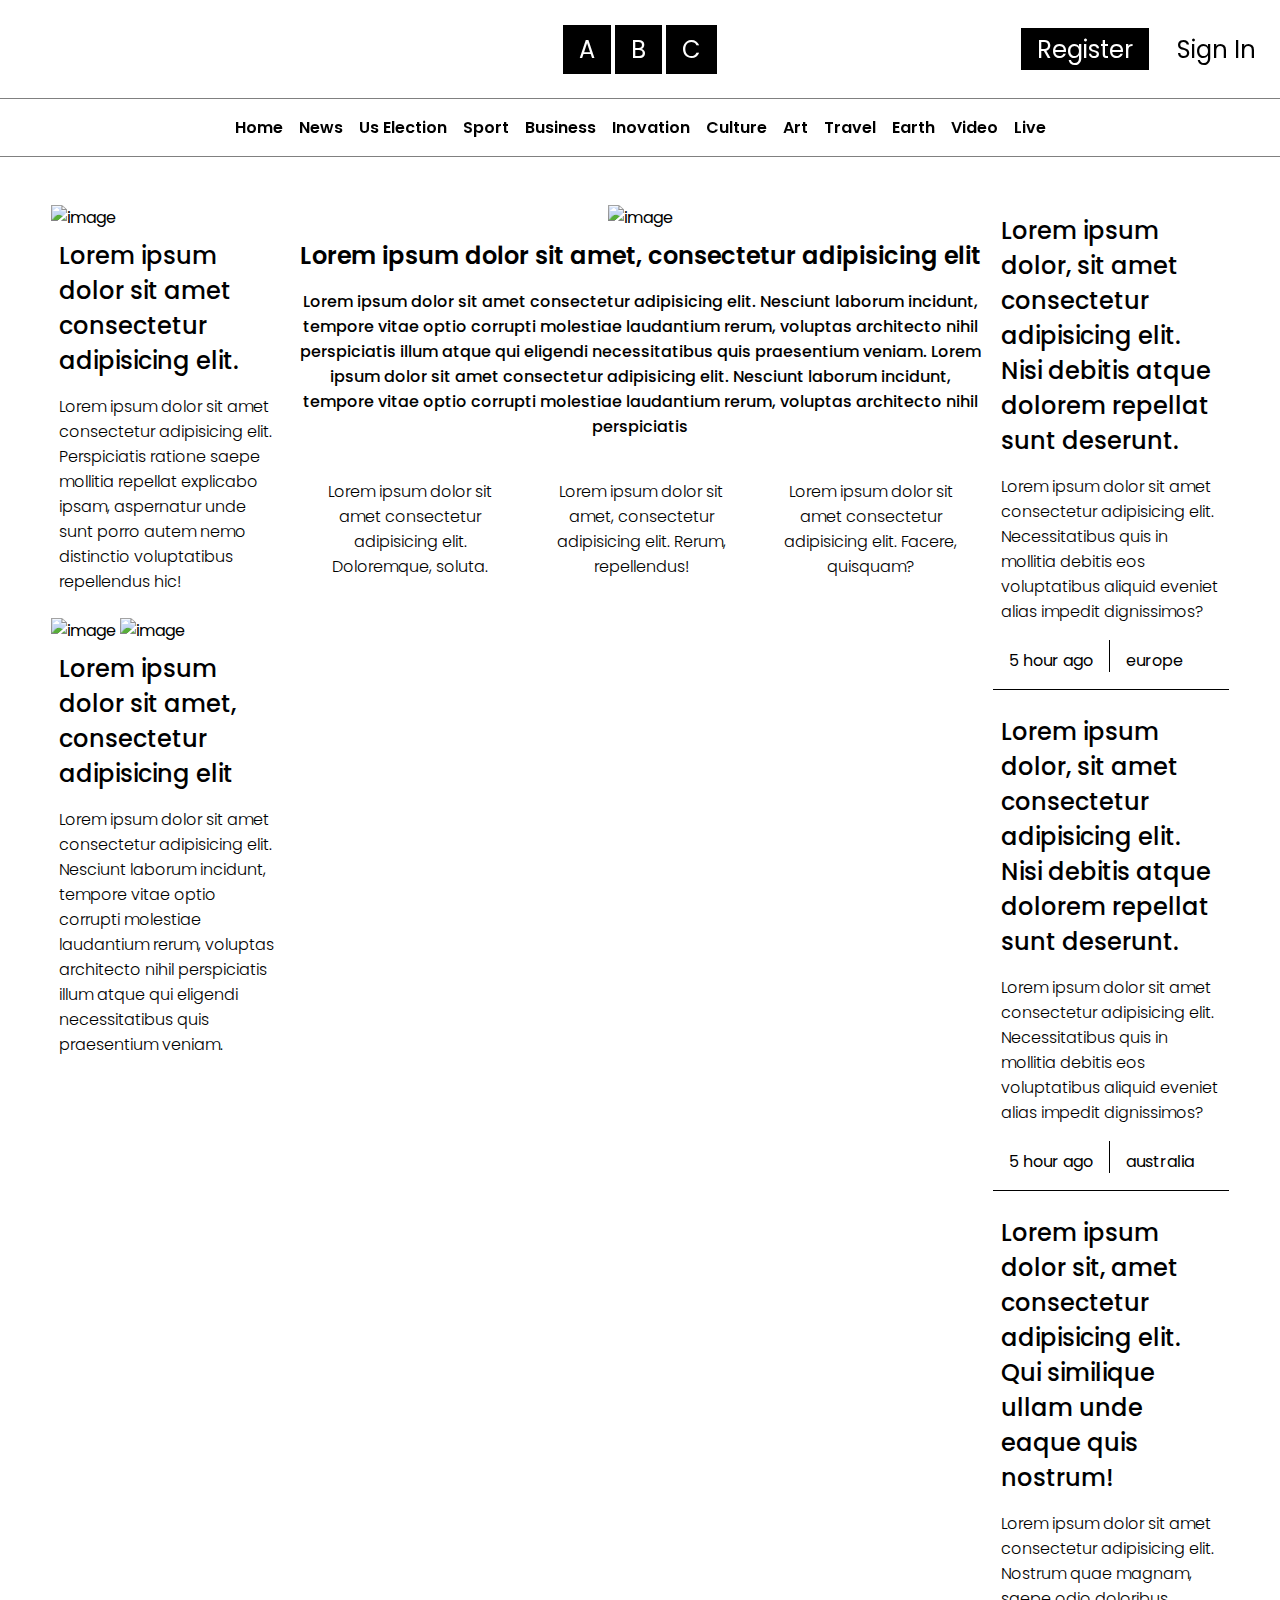
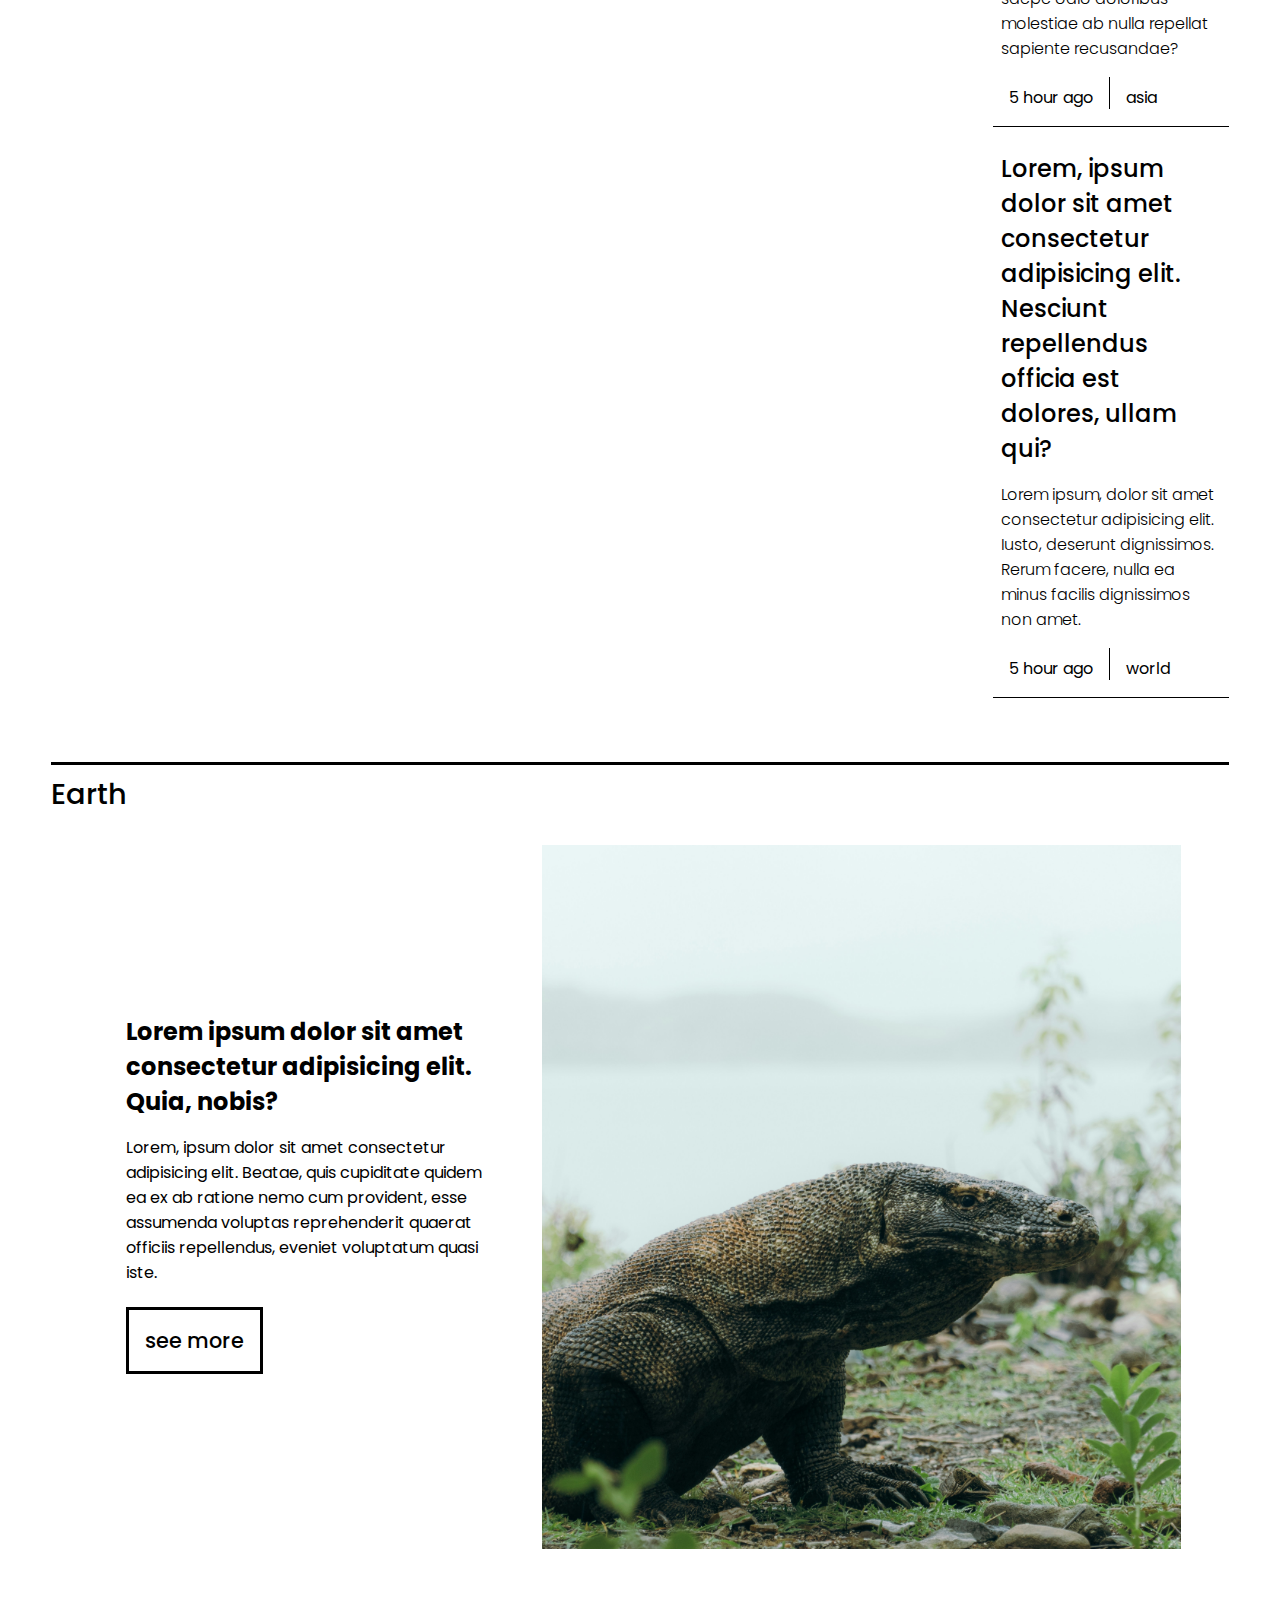
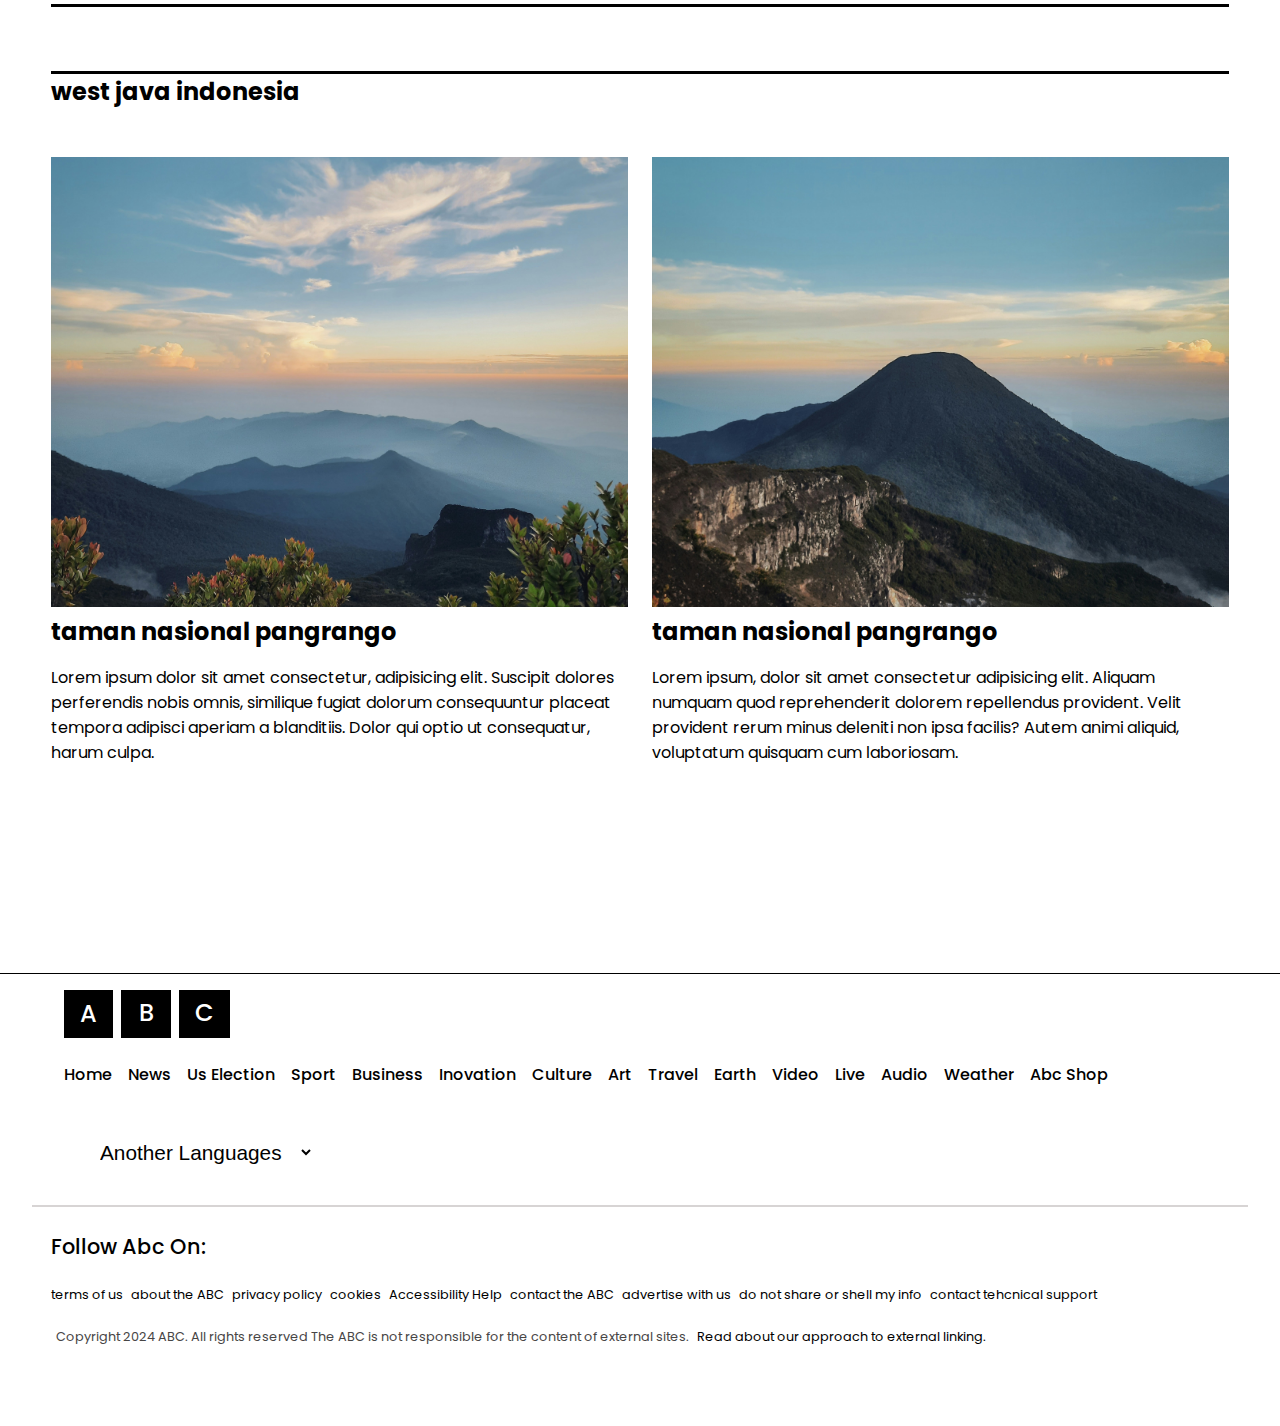
==== index.html @ f8a594ec "html css" ====
<!DOCTYPE html>
<html lang="en">
  <head>
    <meta charset="UTF-8" />
    <meta name="viewport" content="width=device-width, initial-scale=1.0" />
    <link rel="stylesheet" href="./css/app.css" />
    <link rel="preconnect" href="https://fonts.googleapis.com" />
    <link rel="preconnect" href="https://fonts.gstatic.com" crossorigin />
    <link
      href="https://fonts.googleapis.com/css2?family=Montserrat:ital,wght@0,100..900;1,100..900&family=Poppins:ital,wght@0,100;0,200;0,300;0,400;0,500;0,600;0,700;0,800;0,900;1,100;1,200;1,300;1,400;1,500;1,600;1,700;1,800;1,900&display=swap"
      rel="stylesheet"
    />
    <link
      href="https://cdn.jsdelivr.net/npm/remixicon@4.5.0/fonts/remixicon.css"
      rel="stylesheet"
    />
    <title>abc website</title>
  </head>
  <body>
    <header class="header">
      <div class="nav">
        <div class="nav-left">
          <i class="ri-menu-line"></i>
          <i class="ri-search-line"></i>
        </div>

        <div class="nav-middle">
          <a class="middle-a" href="#">A</a>
          <a class="middle-b" href="#">B</a>
          <a class="middle-c" href="#">C</a>
        </div>

        <div class="nav-right">
          <a class="right-a" href="#">register</a>
          <a class="right-b" href="#">sign in </a>
        </div>
      </div>
    </header>

    <div class="second-nav">
      <ul>
        <li><a class="second-nav-a" href="">home</a></li>
        <li><a class="second-nav-a" href="">news</a></li>
        <li><a class="second-nav-a" href="">us election</a></li>
        <li><a class="second-nav-a" href="">sport</a></li>
        <li><a class="second-nav-a" href="">business</a></li>
        <li><a class="second-nav-a" href="">inovation</a></li>
        <li><a class="second-nav-a" href="">culture</a></li>
        <li><a class="second-nav-a" href="">art</a></li>
        <li><a class="second-nav-a" href="">travel</a></li>
        <li><a class="second-nav-a" href="">earth</a></li>
        <li><a class="second-nav-a" href="">video</a></li>
        <li><a class="second-nav-a" href="">live</a></li>
      </ul>
    </div>

    <div class="hero-section">
      <div class="card-left">
        <div class="card">
          <img class="img-card" src="/image/card-img.jpg" alt="image" />
          <h2 class="title-card-left">
            Lorem ipsum dolor sit amet consectetur adipisicing elit.
          </h2>
          <p class="subtitle-card-left">
            Lorem ipsum dolor sit amet consectetur adipisicing elit.
            Perspiciatis ratione saepe mollitia repellat explicabo ipsam,
            aspernatur unde sunt porro autem nemo distinctio voluptatibus
            repellendus hic!
          </p>
        </div>

        <div class="card">
          <img class="img-card-2" src="image/card-img.jpg" alt="image" />
          <img class="img-card-2" src="image/card-img.jpg" alt="image" />
          <h2 class="h2-card-2">
            Lorem ipsum dolor sit amet, consectetur adipisicing elit
          </h2>
          <p class="p-card-2">
            Lorem ipsum dolor sit amet consectetur adipisicing elit. Nesciunt
            laborum incidunt, tempore vitae optio corrupti molestiae laudantium
            rerum, voluptas architecto nihil perspiciatis illum atque qui
            eligendi necessitatibus quis praesentium veniam.
          </p>
        </div>
      </div>
      <div class="card-container-middle">
        <div class="card-2-middle">
          <img class="img-middle-card" src="/image/card-img.jpg" alt="image" />
          <h2 class="h2-middle-card">
            Lorem ipsum dolor sit amet, consectetur adipisicing elit
          </h2>
          <p class="p-middle-card">
            Lorem ipsum dolor sit amet consectetur adipisicing elit. Nesciunt
            laborum incidunt, tempore vitae optio corrupti molestiae laudantium
            rerum, voluptas architecto nihil perspiciatis illum atque qui
            eligendi necessitatibus quis praesentium veniam. Lorem ipsum dolor
            sit amet consectetur adipisicing elit. Nesciunt laborum incidunt,
            tempore vitae optio corrupti molestiae laudantium rerum, voluptas
            architecto nihil perspiciatis
          </p>
        </div>
        <ul class="ul-card">
          <li class="li-card">
            Lorem ipsum dolor sit amet consectetur adipisicing elit. Doloremque,
            soluta.
          </li>
          <li class="li-card">
            Lorem ipsum dolor sit amet, consectetur adipisicing elit. Rerum,
            repellendus!
          </li>
          <li class="li-card">
            Lorem ipsum dolor sit amet consectetur adipisicing elit. Facere,
            quisquam?
          </li>
        </ul>
      </div>
      <div class="card-container-right">
        <div class="card-right">
          <h2 class="h2-card-right">
            Lorem ipsum dolor, sit amet consectetur adipisicing elit. Nisi
            debitis atque dolorem repellat sunt deserunt.
          </h2>
          <p class="p-card-right">
            Lorem ipsum dolor sit amet consectetur adipisicing elit.
            Necessitatibus quis in mollitia debitis eos voluptatibus aliquid
            eveniet alias impedit dignissimos?
          </p>
          <span>5 hour ago </span>
          <div class="border-span"></div>
          <span>europe</span>
        </div>
        <div class="card-right">
          <h2 class="h2-card-right">
            Lorem ipsum dolor, sit amet consectetur adipisicing elit. Nisi
            debitis atque dolorem repellat sunt deserunt.
          </h2>
          <p class="p-card-right">
            Lorem ipsum dolor sit amet consectetur adipisicing elit.
            Necessitatibus quis in mollitia debitis eos voluptatibus aliquid
            eveniet alias impedit dignissimos?
          </p>
          <span>5 hour ago</span>
          <div class="border-span"></div>
          <span>australia</span>
        </div>
        <div class="card-right">
          <h2 class="h2-card-right">
            Lorem ipsum dolor sit, amet consectetur adipisicing elit. Qui
            similique ullam unde eaque quis nostrum!
          </h2>
          <p class="p-card-right">
            Lorem ipsum dolor sit amet consectetur adipisicing elit. Nostrum
            quae magnam, saepe odio doloribus molestiae ab nulla repellat
            sapiente recusandae?
          </p>
          <span>5 hour ago</span>
          <div class="border-span"></div>
          <span>asia</span>
        </div>
        <div class="card-right">
          <h2 class="h2-card-right">
            Lorem, ipsum dolor sit amet consectetur adipisicing elit. Nesciunt
            repellendus officia est dolores, ullam qui?
          </h2>
          <p class="p-card-right">
            Lorem ipsum, dolor sit amet consectetur adipisicing elit. Iusto,
            deserunt dignissimos. Rerum facere, nulla ea minus facilis
            dignissimos non amet.
          </p>
          <span>5 hour ago</span>
          <div class="border-span"></div>
          <span>world</span>
        </div>
      </div>
    </div>
    <!-- end -->

    <div class="section-2">
      <div class="section-2-title">
        <h2 class="h2-section-2">earth</h2>
      </div>
      <div class="section-2-left">
        <h2 class="h2-section-2-left">
          Lorem ipsum dolor sit amet consectetur adipisicing elit. Quia, nobis?
        </h2>
        <p class="p-section-2-left">
          Lorem, ipsum dolor sit amet consectetur adipisicing elit. Beatae, quis
          cupiditate quidem ea ex ab ratione nemo cum provident, esse assumenda
          voluptas reprehenderit quaerat officiis repellendus, eveniet
          voluptatum quasi iste.
        </p>
        <a class="link-section-2" href="#">see more</a>
      </div>
      <div class="section-2-right">
        <img class="img-section-2-right" src="/image/heroimg.jpg" alt="image" />
      </div>
    </div>
    <!-- end -->
    <section class="section-3">
      <h2 class="section-title">west java indonesia</h2>
      <div class="card-container">
        <div class="card card1">
          <img
            src="/image/west java img.jpg"
            alt="img Card 1"
            class="card-image"
          />
          <h2 class="h2-section-3">taman nasional pangrango</h2>
          <p class="p-section-3">
            Lorem ipsum dolor sit amet consectetur, adipisicing elit. Suscipit
            dolores perferendis nobis omnis, similique fugiat dolorum
            consequuntur placeat tempora adipisci aperiam a blanditiis. Dolor
            qui optio ut consequatur, harum culpa.
          </p>
        </div>
        <div class="card card2">
          <img
            src="/image/west java img1.jpg"
            alt="img Card 2"
            class="card-image"
          />
          <h2 class="h2-section-3">taman nasional pangrango</h2>
          <p class="p-section-3">
            Lorem ipsum, dolor sit amet consectetur adipisicing elit. Aliquam
            numquam quod reprehenderit dolorem repellendus provident. Velit
            provident rerum minus deleniti non ipsa facilis? Autem animi
            aliquid, voluptatum quisquam cum laboriosam.
          </p>
        </div>
      </div>
    </section>
    <!-- end -->

    <footer>
      <div class="title-footer-container">
        <h2 class="title-footer-a">A</h2>
        <h2 class="title-footer-b">B</h2>
        <h2 class="title-footer-c">C</h2>
      </div>
      <div class="footer-nav-list-container">
        <ul class="ul-footer-list">
          <li class="li-footer-list">
            <a class="a-footer-list" href="#">home</a>
          </li>
          <li class="li-footer-list">
            <a class="a-footer-list" href="#">news</a>
          </li>
          <li class="li-footer-list">
            <a class="a-footer-list" href="#">us election</a>
          </li>
          <li class="li-footer-list">
            <a class="a-footer-list" href="#">sport</a>
          </li>
          <li class="li-footer-list">
            <a class="a-footer-list" href="#">business</a>
          </li>
          <li class="li-footer-list">
            <a class="a-footer-list" href="#">inovation</a>
          </li>
          <li class="li-footer-list">
            <a class="a-footer-list" href="#">culture</a>
          </li>
          <li class="li-footer-list">
            <a class="a-footer-list" href="#">art</a>
          </li>
          <li class="li-footer-list">
            <a class="a-footer-list" href="#">travel</a>
          </li>
          <li class="li-footer-list">
            <a class="a-footer-list" href="#">earth</a>
          </li>
          <li class="li-footer-list">
            <a class="a-footer-list" href="#">video</a>
          </li>
          <li class="li-footer-list">
            <a class="a-footer-list" href="#">live</a>
          </li>
          <li class="li-footer-list">
            <a class="a-footer-list" href="#">audio</a>
          </li>
          <li class="li-footer-list">
            <a class="a-footer-list" href="#">weather</a>
          </li>
          <li class="li-footer-list">
            <a class="a-footer-list" href="#">abc shop</a>
          </li>
        </ul>
      </div>
      <select name="another languages" id="other-lang">
        <option value="">another languages</option>
        <option value="">indonesia</option>
        <option value="">english</option>
      </select>

      <div class="line-footer"></div>

      <div class="footer-sosial-media-container">
        <h2 class="h2-sosial-media">follow abc on:</h2>
        <i class="ri-twitter-x-line"></i>
        <i class="ri-facebook-fill"></i>
        <i class="ri-instagram-fill"></i>
        <i class="ri-tiktok-fill"></i>
        <i class="ri-linkedin-fill"></i>
        <i class="ri-youtube-fill"></i>
      </div>
      <div class="section-footer-nav">
        <ul class="ul-section-footer-nav">
          <li class="li-section-footer-nav">
            <a class="a-footer-nav" href="#">terms of us</a>
          </li>
          <li class="li-section-footer-nav">
            <a class="a-footer-nav" href="#">about the ABC</a>
          </li>
          <li class="li-section-footer-nav">
            <a class="a-footer-nav" href="#">privacy policy</a>
          </li>
          <li class="li-section-footer-nav">
            <a class="a-footer-nav" href="#">cookies</a>
          </li>
          <li class="li-section-footer-nav">
            <a class="a-footer-nav" href="#">Accessibility Help</a>
          </li>
          <li class="li-section-footer-nav">
            <a class="a-footer-nav" href="#">contact the ABC</a>
          </li>
          <li class="li-section-footer-nav">
            <a class="a-footer-nav" href="#">advertise with us</a>
          </li>
          <li class="li-section-footer-nav">
            <a class="a-footer-nav" href="#">do not share or shell my info</a>
          </li>
          <li class="li-section-footer-nav">
            <a class="a-footer-nav" href="#">contact tehcnical support</a>
          </li>
        </ul>
      </div>
      <div class="last-section-footer">
        <p class="p-last-footer">
          Copyright 2024 ABC. All rights reserved The ABC is not responsible for
          the content of external sites.
        </p>
        <a class="a-last-footer" href="#">
          Read about our approach to external linking.</a
        >
      </div>
    </footer>
  </body>
</html>
---- css/app.css ----
* {
  padding: 0;
  margin: 0;
  box-sizing: border-box;
}
body {
  font-family: "poppins";
}

.header {
  /* border: 1px solid red; */
  position: sticky;
  z-index: 10;
  top: 0;
  width: 100%;
  height: 100%;
  margin: 1rem auto;
}
.nav {
  /* border: 1px solid blue; */
  width: 100%;
  height: 66px;
  display: flex;
  justify-content: space-between;
  align-items: center;
  margin: auto;
}
.nav-left {
  /* border: 1px solid red; */
  flex: 1;
}
.ri-menu-line {
  font-size: 2rem;
  padding: 1.5rem;
}
.ri-search-line {
  font-size: 2rem;
}
.nav-middle {
  /* border: 1px solid yellow; */
  flex: 1;
  text-align: center;
}
.middle-a {
  /* border: 1px solid blue; */
  font-size: 1.5rem;
  /* font-weight: 500; */
  background-color: black;
  color: white;
  padding: 0.5rem 1rem;
  font-family: "poppins";
  text-transform: capitalize;
  text-decoration: none;
}
.middle-b {
  font-size: 1.5rem;
  background-color: black;
  color: white;
  padding: 0.5rem 1rem;
  font-family: "poppins";
  text-transform: capitalize;
  text-decoration: none;
}
.middle-c {
  font-size: 1.5rem;
  background-color: black;
  color: white;
  padding: 0.5rem 1rem;
  font-family: "poppins";
  text-transform: capitalize;
  text-decoration: none;
}
.nav-right {
  /* border: 1px solid black; */
  flex: 1;
  text-align: right;
}
.right-a {
  font-size: 1.5rem;
  text-decoration: none;
  background-color: black;
  color: white;
  padding: 0.3rem 1rem;
  font-family: "poppins";
  text-transform: capitalize;
}
.right-b {
  font-size: 1.5rem;
  padding: 1.5rem;
  text-decoration: none;
  font-family: "poppins";
  text-transform: capitalize;
  color: black;
}

.second-nav {
  border-top: 1px solid gray;
  border-bottom: 1px solid gray;
  height: 100%;
  width: 100%;
  position: sticky;
  top: 60px;
  z-index: 9;
}
ul {
  /* border: 1px solid blue; */
  display: flex;
  justify-content: center;
  width: 100%;
  height: 100%;
  margin: auto;
  list-style-type: none;
  gap: 1rem;
  padding: 1rem;
}
.second-nav-a {
  text-decoration: none;
  text-transform: capitalize;
  color: black;
  font-weight: 600;
}
.hero-section {
  /* border: 1px solid red; */
  margin: 3rem auto;
  width: 92%;
  height: auto;
  display: flex;
}
.card-left {
  /* border: 1px solid black; */
  flex: 1;
  height: 100%;
}
.card {
  /* border: 1px solid blue; */
  flex: 1;
  margin-bottom: 1rem;
  height: auto;
}
.card-container-middle {
  /* border: 1px solid yellow; */
  text-align: center;
  margin: 0 auto;
  flex: 3;
  height: 100%;
}
.img-card {
  width: 100%;
  height: auto;
  object-fit: cover;
}
.img-card-2 {
  width: 100%;
  height: auto;
  object-fit: cover;
}
.img-middle-card {
  width: 80%;
  height: auto;
  object-fit: cover;
}
.title-card-left {
  font-size: 1.5rem;
  font-weight: 500;
  font-family: "poppins";
  padding: 0.5rem;
}
.subtitle-card-left {
  font-size: 1rem;
  font-weight: 300;
  font-family: "poppins";
  padding: 0.5rem;
}
.h2-card-2 {
  font-size: 1.5rem;
  font-weight: 500;
  font-family: "poppins";
  padding: 0.5rem;
}
.p-card-2 {
  font-size: 1rem;
  font-weight: 300;
  font-family: "poppins";
  padding: 0.5rem;
}

.h2-middle-card {
  font-size: 1.5rem;
  font-weight: 600;
  font-family: "poppins";
  padding: 0.5rem;
}
.p-middle-card {
  font-size: 1rem;
  font-weight: 500;
  font-family: "poppins";
  padding: 0.5rem;
}
.ul-card {
  /* border: 1px solid blue; */
  margin: 0.5rem auto;
}
.li-card {
  /* border: 1px solid red; */
  font-size: 1rem;
  font-weight: 300;
  font-family: "poppins";
  padding: 0.5rem;
}
.card-container-right {
  /* border: 1px solid blue; */
  flex: 1;
}
.card-right {
  border-bottom: 1px solid black;
  margin-bottom: 1rem;
  display: flex;
  flex-flow: row wrap;
}
.h2-card-right {
  font-size: 1.5rem;
  font-weight: 500;
  font-family: "poppins";
  padding: 0.5rem;
}
.p-card-right {
  font-size: 1rem;
  font-weight: 300;
  font-family: "poppins";
  padding: 0.5rem;
}
span {
  padding: 1rem;
}
.border-span {
  width: 1px;
  height: 3.5vh;
  margin: 0.5rem 0;
  background-color: black;
}
.section-2 {
  border-top: 3px solid black;
  border-bottom: 3px solid black;
  width: 92%;
  height: 100%;
  display: flex;
  justify-content: space-between;
  /* align-items: center; */
  margin: auto;
}

.img-section-2-right {
  width: 100%;
  height: 800px;
  object-fit: cover;
  padding: 3rem;
}
.section-2-left {
  flex: 1;
  align-self: center;
}
.section-2-right {
  flex: 2;
  margin-top: 2rem;
}
.h2-section-2 {
  text-transform: capitalize;
  padding-top: 0.5rem;
  font-weight: 500;
  font-size: 1.8rem;
}
.h2-section-2-left {
  margin-bottom: 1rem;
}
.p-section-2-left {
  margin-bottom: 2.5rem;
}
.link-section-2 {
  text-decoration: none;
  font-size: 1.3rem;
  font-weight: 500;
  padding: 1rem;
  color: black;
  border-top: 3px solid black;
  border-right: 3px solid black;
  border-bottom: 3px solid black;
  border-left: 3px solid black;
}
/* section-2-end */

/* section-3 */
.section-3 {
  /* border: 1px solid red; */
  width: 92%;
  height: 100%;
  margin: 4rem auto;
  border-top: 3px solid black;
}
.section-title {
  text-align: left;
  /* border: 1px solid blue; */
  /* margin-bottom: 3rem; */
}
.card-container {
  /* border: 1px solid yellow; */
  display: flex;
  justify-content: space-between;
  gap: 1.5rem;
  margin-top: 3rem;
}
.card {
  flex: 1;
}
.card-image {
  width: 100%;
  height: 50vh;
  object-fit: cover;
}
.p-section-3 {
  margin-top: 1rem;
}
footer {
  border-top: 1px solid black;
  width: 100%;
  height: 100%;
  margin-top: 12rem;
  /* display: flex; */
}
.ul-footer-list,
.li-footer-list,
.a-footer-list {
  display: block;
  padding: 0;
  margin: 0;
}
.ul-section-footer-nav,
.li-section-footer-nav,
.a-footer-nav {
  display: block;
  padding: 0;
  margin: 0;
}
.title-footer-container {
  /* border: 1px solid blue; */
  width: 100%;
  height: 100%;
  display: flex;
  gap: 0.5rem;
  /* padding: 1rem 4rem; */
  margin: 1rem auto;
  margin-bottom: 1.5rem;
}
.title-footer-a {
  margin-left: 4rem;
  font-size: 1.5rem;
  font-weight: 500;
  background-color: black;
  color: white;
  padding: 0.4rem 1rem;
}
.title-footer-b {
  font-size: 1.5rem;
  background-color: black;
  color: white;
  padding: 0.3rem 1.1rem;
  /* width: 3vw; */
  /* height: 6vh; */
  font-weight: 500;
}
.title-footer-c {
  font-size: 1.5rem;
  background-color: black;
  color: white;
  /* width: 3vw; */
  /* height: 6vh; */
  font-weight: 500;
  padding: 0.3rem 1rem;
}
.footer-nav-list-container {
  /* border: 1px solid red; */
  width: 100%;
  height: 100%;
  margin: auto;
  display: flex;
  align-items: center;
  gap: 0.5rem;
  /* justify-content: ; */
  margin-bottom: 2.3rem;
  /* margin-left: 4rem; */
  /* margin-left: 4rem; */
}
.ul-footer-list {
  display: flex;
  width: 100%;
  height: 100%;
  padding-left: 4rem;
  /* margin: 2rem auto; */
  /* border: 1px solid blue; */
  justify-content: left;
}
.li-footer-list {
  /* border: 1px solid blue; */
  /* margin-left: 3rem; */
}
.a-footer-list {
  /* border: 1px solid brown; */
  /* padding: 0.3rem 1rem; */
  text-decoration: none;
  color: black;
  font-size: 1rem;
  font-weight: 500;
  text-transform: capitalize;
}
select {
  /* border-top: 1px solid black ; */
  /* width: 50%; */
  height: 100%;
  /* margin: auto; */
  font-size: 1.3rem;
  font-weight: 500;
  text-transform: capitalize;
  padding: 1rem;
  margin-bottom: 1.5rem;
  background-color: rgba(255, 255, 255, 1);
  margin-left: 5rem;
  border: none;
}
select:hover {
  cursor: pointer;
  background-color: rgba(223, 216, 216, 0.963);
}
.line-footer {
  width: 95%;
  border: 1px solid rgb(215, 212, 212);
  margin: auto;
  margin-bottom: 1.5rem;
}
.footer-sosial-media-container {
  /* border: 1px solid blue; */
  width: 92%;
  height: 100%;
  display: flex;
  align-items: center;
  margin: auto;
  margin-bottom: 1.5rem;
  gap: 2rem;
}
.h2-sosial-media {
  text-transform: capitalize;
  font-size: 1.3rem;
  font-weight: 500;
}
.ri-twitter-x-line {
  font-size: 1.5em;
}
.ri-facebook-fill {
  font-size: 1.5em;
}
.ri-instagram-fill {
  font-size: 1.5em;
}

.ri-tiktok-fill {
  font-size: 1.5em;
}
.ri-linkedin-fill {
  font-size: 1.5em;
}
.ri-youtube-fill {
  font-size: 1.5em;
}
.section-footer-nav {
  /* border: 1px solid red; */
  width: 92%;
  height: 100%;
  margin: auto;
  margin-bottom: 1.5rem;
}
.ul-section-footer-nav {
  /* border: 1px solid yellow; */
  width: 100%;
  height: 100%;
  display: flex;
  justify-content: left;
  /* flex-flow: row wrap; */
  gap: 0.5rem;
}
.li-section-footer-nav {
  /* border: 1px solid blue; */
  flex-flow: row;
}

.a-footer-nav {
  font-size: 0.8rem;
  font-weight: 400;
  text-decoration: none;
  color: black;
}
.last-section-footer {
  /* border: 1px solid blue; */
  width: 100%;
  height: 100%;
  display: flex;
  align-items: center;
  margin: auto;
  margin-bottom: 5rem;
  gap: 0.5rem;
  /* flex-wrap: nowrap; */
}
.p-last-footer {
  color: rgb(71, 69, 69);
  padding: 0 0 0 3.5rem;
  font-size: 0.8rem;
}
.a-last-footer {
  text-decoration: none;
  color: black;
  font-size: 0.8rem;
}

@media screen and (max-width: 1124px) {
  footer {
    /* border: 1px solid red; */
  }

  .section-footer-nav {
    /* border: 1px solid blue; */
    width: 100%;
  }
  .ul-section-footer-nav {
    /* border: 1px solid red; */
    /* gap: 0.5rem; */
    display: flex;
    justify-content: left;
    align-items: center;
    flex-flow: wrap;
    gap: 0.3rem;
    /* padding: 1rem; */
  }
  .li-section-footer-nav {
    padding-left: 2.5rem;
    /* padding-top: 1rem; */
  }
  .last-section-footer {
    /* border: 1px solid blue; */
    display: flex;
    margin: 2rem auto;
    justify-content: left;
    flex-flow: wrap;
    gap: 0.3rem;
    /* padding: 1; */
  }
  .a-last-footer {
    margin-left: 2.5rem;
  }

  .footer-nav-list-container {
    /* border: 1px solid red; */
    width: 100%;
    text-align: left;
    height: 100%;
  }
  .ul-footer-list {
    /* border: 1px solid green; */
    display: flex;
    justify-content: left;
    align-items: center;
    flex-flow: wrap;
    gap: 1rem;
  }
  .li-footer-list {
    /* border: 1px solid blue; */
    /* width: 50%; */
    /* margin-left: -1rem; */
  }
  .a-footer-list {
    font-weight: 500;
    font-size: 0.8rem;
  }
}

@media screen and (max-width: 835px) {
  .second-nav {
    display: none;
  }
  .header {
    border-bottom: 1px solid rgb(187, 181, 181);
  }
  .hero-section {
    /* border: 1px solid black; */
  }
  .card-left {
    /* border: 1px solid blue; */
    flex: 1 0 0;
    /* display: flex; */
  }
  .card-container-middle {
    /* border: 1px solid red; */
    flex: 1 0 0;
  }
  .card-container-right {
    /* border: 1px solid purple; */
    flex: 1 0 0;
  }
  .title-card-left {
    font-size: 1rem;
  }
  .subtitle-card-left {
    font-size: 0.8rem;
  }
  .h2-card-2 {
    font-size: 1rem;
  }
  .p-card-2 {
    font-size: 0.8rem;
  }
  .h2-middle-card {
    font-size: 1rem;
  }
  .p-middle-card {
    font-size: 0.8rem;
  }
  .li-card {
    font-size: 0.8rem;
  }
  .h2-card-right {
    font-size: 1rem;
  }
  .p-card-right {
    font-size: 0.8rem;
  }
  span {
    font-size: 0.8rem;
  }
  .border-span {
    width: 1px;
    height: 5vh;
  }
  .section-2 {
    border-top: 1px solid rgb(134, 129, 129);
    border-bottom: 1px solid rgb(134, 129, 129);
  }
  .link-section-2 {
    font-size: 1rem;
    border: 2px solid black;
  }
}
@media screen and (max-width: 780px) {
  .ri-menu-line {
    font-size: 1.5em;
  }
  .ri-search-line {
    font-size: 1.5em;
  }
  .nav-middle {
    /* border: 1px solid red; */
    /* width: 20vw; */
    margin: 0 -5rem;
    text-align: left;
  }
  .middle-a {
    font-size: 1.3rem;
  }

  .middle-b {
    font-size: 1.3rem;
  }

  .middle-c {
    font-size: 1.3rem;
  }
  .nav-right {
    /* border: 1px solid red; */
    text-align: left;
  }
  .right-a {
    font-size: 1.3rem;
  }
  .right-b {
    font-size: 1.3rem;
  }
  .section-2 {
    /* border: 1px solid red; */
    border-bottom: none;
    height: 100%;
    justify-content: space-between;
  }
  .h2-section-2 {
    font-size: 1.3rem;
  }
  .h2-section-2-left {
    font-size: 1.3rem;
  }
  .section-2-left {
    /* border: 1px solid blue; */
    margin-top: 1.8rem;
    flex: 1 0 0;
    height: 100%;
  }
  .p-section-2-left {
    font-size: 0.8rem;
  }
  .section-2-right {
    /* border: 1px solid black; */
    flex: 1 0 0;
  }
  .section-2-title {
    flex: 0 1 0;
    margin-right: 1rem;
  }
  .img-section-2-right {
    width: 100%;
    height: auto;
    object-fit: cover;
  }
  .section-3 {
    border-top: 2px solid rgb(181, 175, 175);
  }
  .section-title {
    font-size: 1.3rem;
  }
  .h2-section-3 {
    font-size: 1.3rem;
  }
  .p-section-3 {
    font-size: 0.8rem;
  }
  .title-footer-a {
    font-size: 1.3rem;
  }
  .title-footer-b {
    font-size: 1.3rem;
  }
  .title-footer-c {
    font-size: 1.3rem;
  }
}

@media screen and (max-width:550px) {
 .nav-middle{
  /* border: 1px solid red; */
  /* margin-right: -1rem; */
 }
 .nav-right{
  border: 1px solid blue;
  display: none;
 }
.card-left{
  /* border: 1px solid red; */
  display: none;
}
.card-container-middle{
  /* border: 1px solid red; */
}
.card-container-right{
  /* border: 1px solid black; */
  display: none;
}
.section-2{
  /* border: 1px solid red; */
  flex-flow: column wrap;
}
.section-2-left{
  /* border: 1px solid blue; */
  text-align: center;
 order: 2;
}
.section-2-right{
 order: 1;
}
.h2-section-2-left{
  font-size: 1rem;
}
.section-3{
  /* border: 1px solid red; */
  flex-flow: column wrap;
}
.footer-sosial-media-container{
  /* border: 1px solid red; */
  flex-flow: row wrap;
  gap: 0.5rem;
  padding-left: 2rem;
  height: 100%;
}
.h2-sosial-media{
  font-size: 1rem;
}
.ri-twitter-x-line{
  font-size: 1em;
}
.ri-instagram-fill{
  font-size: 1em;
}
.ri-linkedin-fill{
  font-size: 1em;
}
.ri-facebook-fill{
  font-size: 1em;
}
.ri-youtube-fill{
  font-size: 1em;
}
.ri-tiktok-fill{
  font-size: 1em;
}
.section-footer-nav{
  /* border: 1px solid red; */
  justify-content: space-between;
  flex-flow: column wrap;
}
.a-last-footer{
  padding-left: 1rem;
}

}
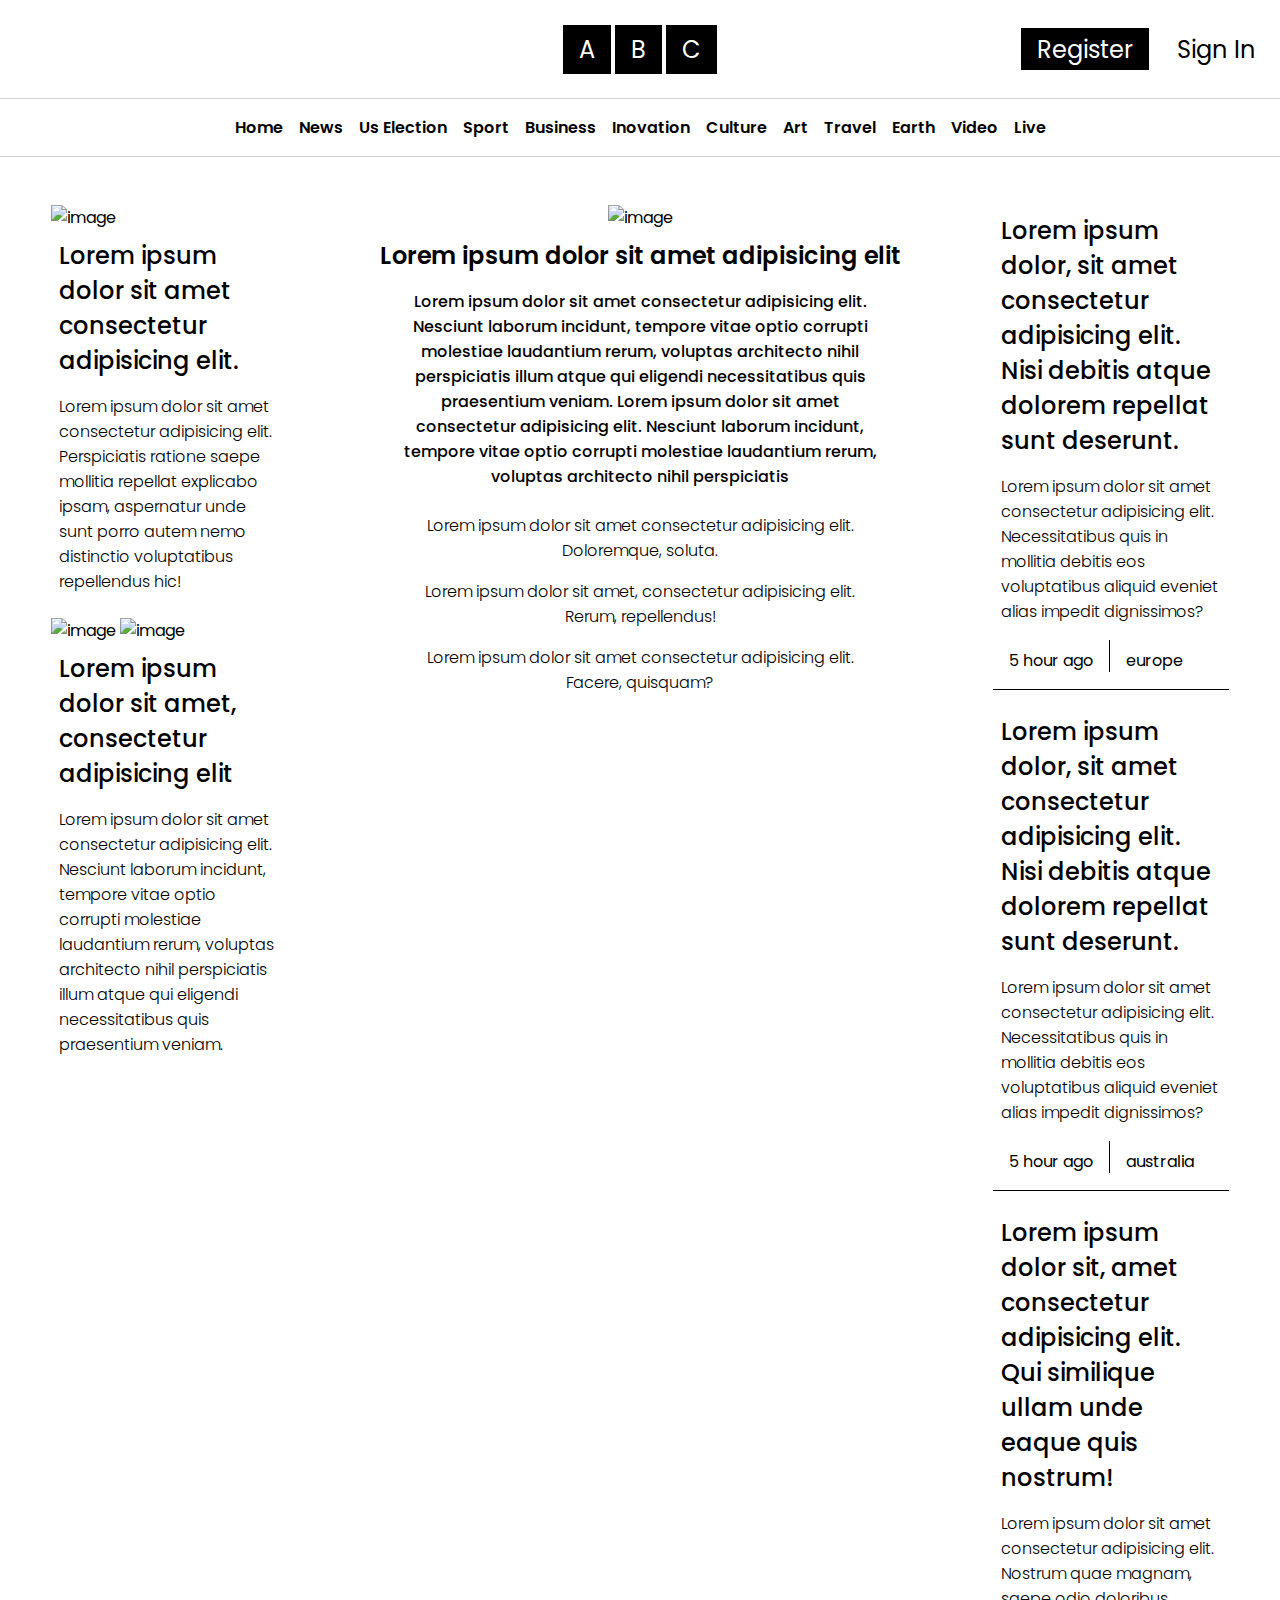
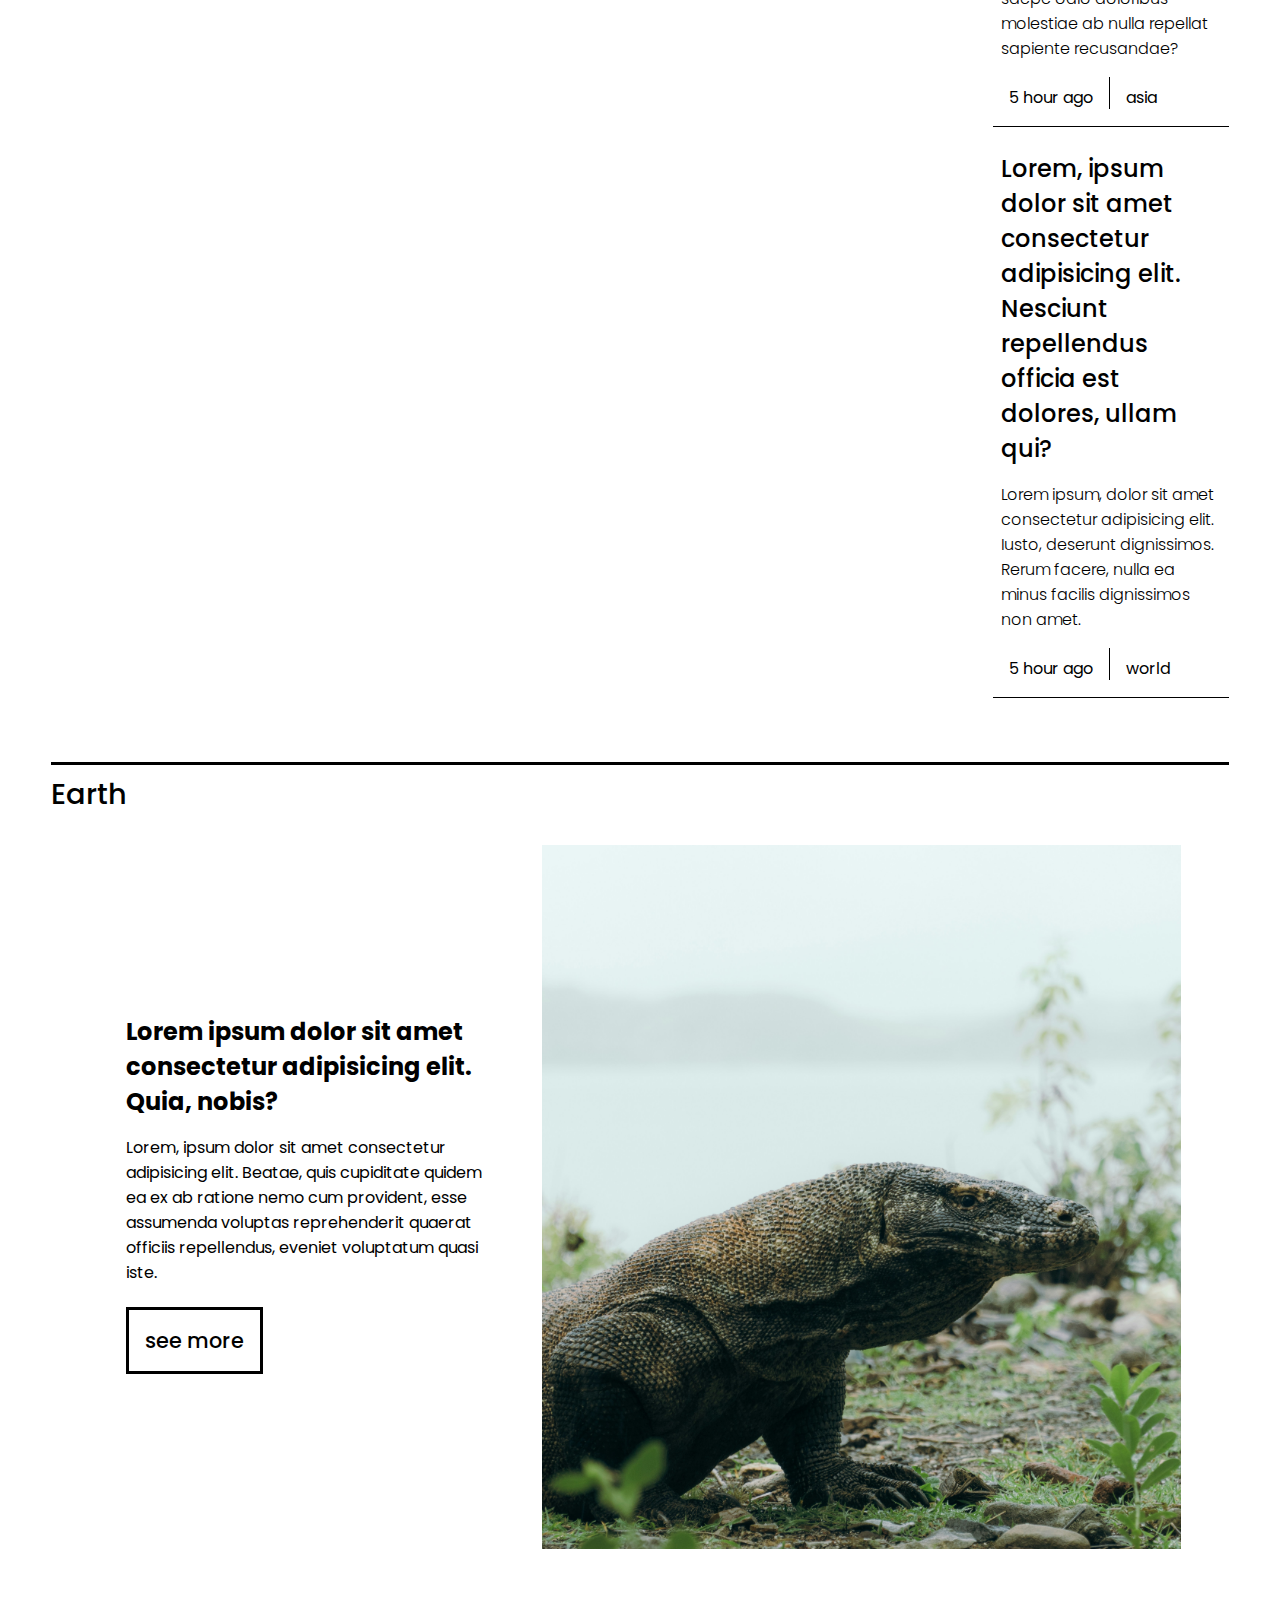
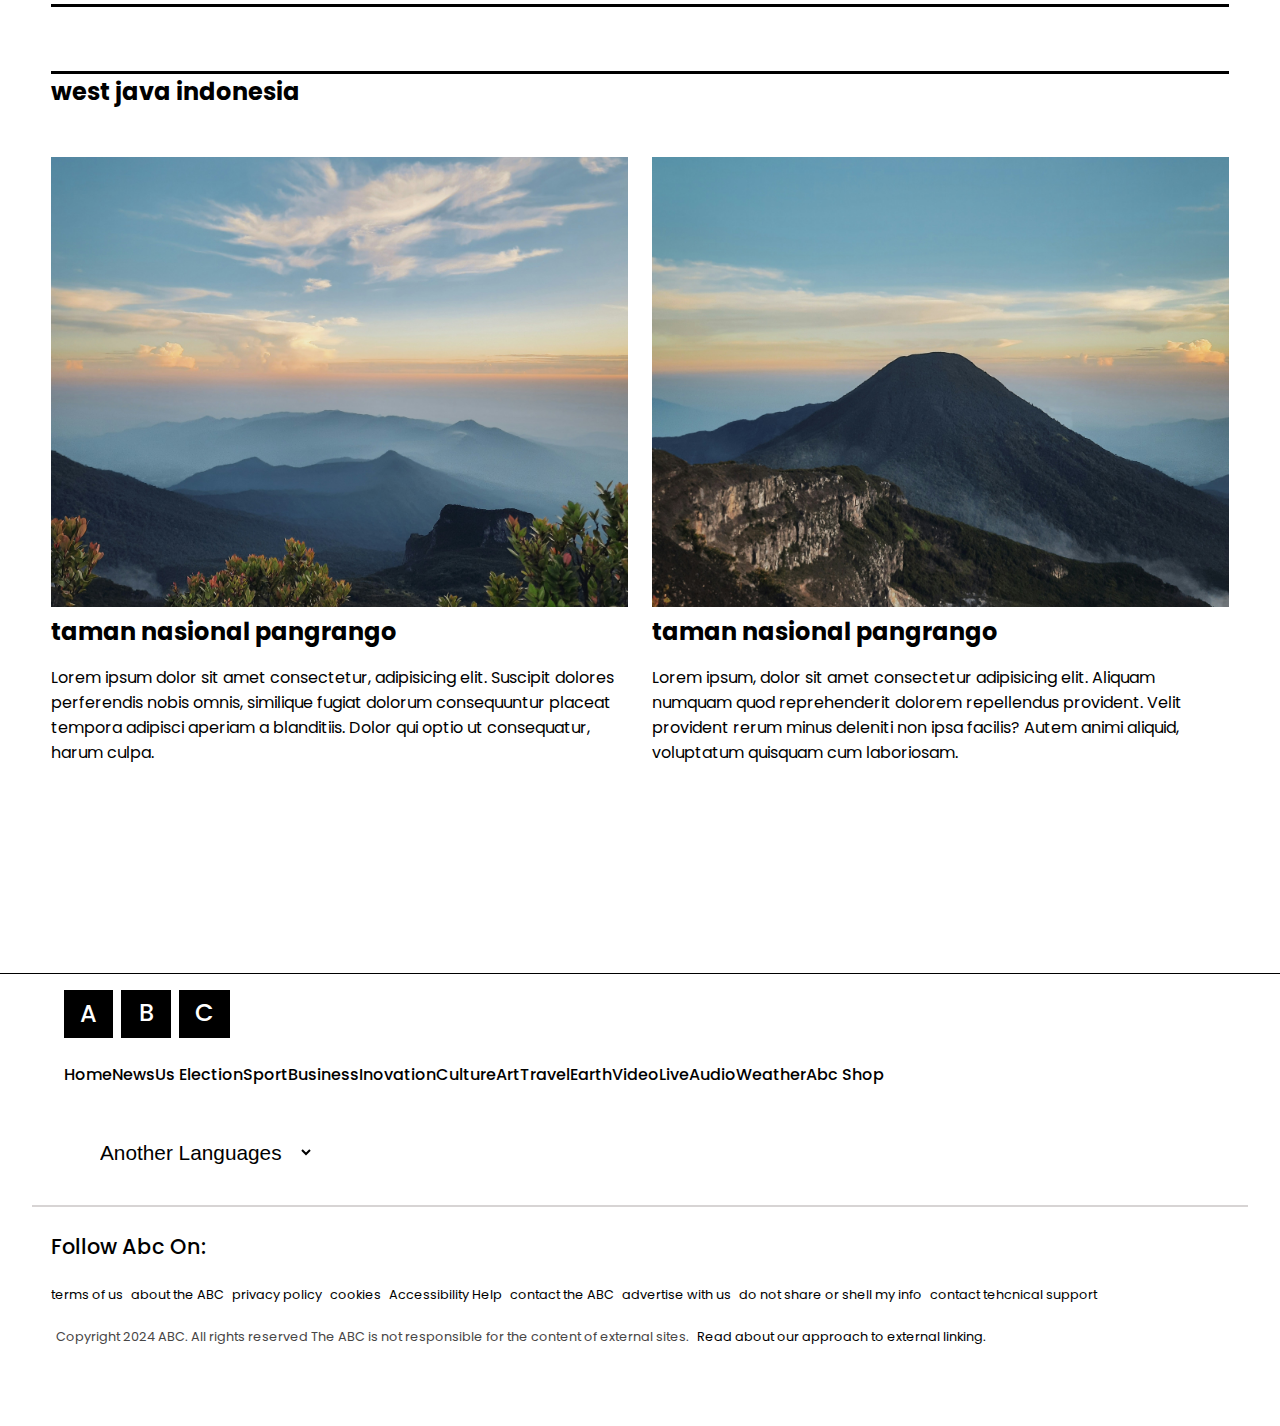
==== commit 74f47bcf: "menu icon search icon javascript" ====
--- a/index.html
+++ b/index.html
@@ -20,8 +20,8 @@
     <header class="header">
       <div class="nav">
         <div class="nav-left">
-          <i class="ri-menu-line"></i>
-          <i class="ri-search-line"></i>
+          <i class="ri-menu-line" id="menu-icon"></i>
+          <i class="ri-search-line" id="search-icon"></i>
         </div>
 
         <div class="nav-middle">
@@ -37,8 +37,8 @@
       </div>
     </header>
 
-    <div class="second-nav">
-      <ul>
+    <div id="second-nav" class="second-nav">
+      <ul class="second-nav-ul">
         <li><a class="second-nav-a" href="">home</a></li>
         <li><a class="second-nav-a" href="">news</a></li>
         <li><a class="second-nav-a" href="">us election</a></li>
@@ -53,6 +53,32 @@
         <li><a class="second-nav-a" href="">live</a></li>
       </ul>
     </div>
+    <!-- secon-nav tambahan jika diklik -->
+    <div id="second-nav-toggle" class="second-nav-toggle">
+      <div id="search-bar" class="search-bar">
+        <input type="text" id="search-input" name="search" placeholder="Search">
+
+      </div>
+      <ul class="ul-toogle-nav">
+        <li class="li-toggle-nav"><a class="second-nav-toggle-a" href="">home</a></li>
+        <li class="li-toggle-nav"><a class="second-nav-toggle-a" href="">news</a></li>
+        <li class="li-toggle-nav"><a class="second-nav-toggle-a" href="">us election</a></li>
+        <li class="li-toggle-nav"><a class="second-nav-toggle-a" href="">sport</a></li>
+        <li class="li-toggle-nav"><a class="second-nav-toggle-a" href="">business</a></li>
+        <li class="li-toggle-nav"><a class="second-nav-toggle-a" href="">inovation</a></li>
+        <li class="li-toggle-nav"><a class="second-nav-toggle-a" href="">culture</a></li>
+        <li class="li-toggle-nav"><a class="second-nav-toggle-a" href="">art</a></li>
+        <li class="li-toggle-nav"><a class="second-nav-toggle-a" href="">travel</a></li>
+        <li class="li-toggle-nav"><a class="second-nav-toggle-a" href="">earth</a></li>
+        <li class="li-toggle-nav"><a class="second-nav-toggle-a" href="">video</a></li>
+        <li class="li-toggle-nav"><a class="second-nav-toggle-a" href="">live</a></li>
+      </ul>
+    </div>
+    <!-- jika diklik end -->
+
+    
+
+   
 
     <div class="hero-section">
       <div class="card-left">
@@ -87,7 +113,7 @@
         <div class="card-2-middle">
           <img class="img-middle-card" src="/image/card-img.jpg" alt="image" />
           <h2 class="h2-middle-card">
-            Lorem ipsum dolor sit amet, consectetur adipisicing elit
+            Lorem ipsum dolor sit amet adipisicing elit
           </h2>
           <p class="p-middle-card">
             Lorem ipsum dolor sit amet consectetur adipisicing elit. Nesciunt
@@ -344,5 +370,6 @@
         >
       </div>
     </footer>
+    <script src="my.js/app.js"></script>
   </body>
 </html>
--- a/css/app.css
+++ b/css/app.css
@@ -9,6 +9,7 @@
 
 .header {
   /* border: 1px solid red; */
+  background-color: white;
   position: sticky;
   z-index: 10;
   top: 0;
@@ -85,6 +86,7 @@
   text-transform: capitalize;
 }
 .right-b {
+  /* border: 1px solid blue; */
   font-size: 1.5rem;
   padding: 1.5rem;
   text-decoration: none;
@@ -94,15 +96,16 @@
 }
 
 .second-nav {
-  border-top: 1px solid gray;
-  border-bottom: 1px solid gray;
+  border-top: 1px solid rgb(211, 209, 209);
+  border-bottom: 1px solid rgb(211, 209, 209) ;
   height: 100%;
   width: 100%;
   position: sticky;
-  top: 60px;
+  top: 67px;
   z-index: 9;
-}
-ul {
+  background-color: white;
+}
+.second-nav-ul{
   /* border: 1px solid blue; */
   display: flex;
   justify-content: center;
@@ -114,11 +117,72 @@
   padding: 1rem;
 }
 .second-nav-a {
+  /* border: 1px solid blue; */
   text-decoration: none;
   text-transform: capitalize;
   color: black;
   font-weight: 600;
-}
+  position: relative;
+}
+.second-nav-a::after{
+ content: '';
+ position: absolute;
+ left: 0;
+ bottom: 0;
+ width: 0;
+ height: 4px;
+ transition: 0.3ms ease-in-out;
+}
+.second-nav-a:active::after{
+  width: 100%;
+  background-color: black;
+}
+.second-nav-a:hover{
+  background-color: rgb(215, 213, 213);
+  padding: 1rem;
+  transition: 0.3ms ease-in-out;
+}
+
+.second-nav-toggle{
+  border: 1px solid rgb(173, 168, 168);
+  background-color: white;
+  width: 20%;
+  height: 100%;
+  position: fixed;
+  top: 6rem;
+  left: 0;
+  z-index: 15;
+  padding: 1.5rem;
+  display: none ;
+  overflow-y: scroll;
+}
+.search-bar{
+  border: 1px solid black;
+  width: 100%;
+}
+input{
+  /* border: 1px solid blue; */
+  width: 100%;
+  padding: 0.5rem;
+  font-size: 1.2rem;
+  font-weight: 300;
+}
+.ul-toogle-nav{
+  list-style-type: none;
+}
+.li-toggle-nav{
+  margin: 2rem 0;
+  border-bottom: 1px solid rgb(194, 186, 186);
+}
+.second-nav-toggle-a{
+  text-decoration: none;
+  border-width: 100%;
+  color: black;
+  text-transform: capitalize;
+  font-weight: 600;
+  font-size: 1.3rem;
+}
+
 .hero-section {
   /* border: 1px solid red; */
   margin: 3rem auto;
@@ -191,6 +255,9 @@
   padding: 0.5rem;
 }
 .p-middle-card {
+  /* border: 1px solid blue; */
+  width: 70%;
+  margin: auto;
   font-size: 1rem;
   font-weight: 500;
   font-family: "poppins";
@@ -198,7 +265,9 @@
 }
 .ul-card {
   /* border: 1px solid blue; */
+  width: 70%;
   margin: 0.5rem auto;
+  list-style-type: none;
 }
 .li-card {
   /* border: 1px solid red; */
@@ -577,6 +646,9 @@
     font-weight: 500;
     font-size: 0.8rem;
   }
+  .second-nav-toggle{
+    width: 30%;
+  }
 }
 
 @media screen and (max-width: 835px) {
@@ -644,8 +716,14 @@
     font-size: 1rem;
     border: 2px solid black;
   }
+  .second-nav-toggle{
+    width: 40%;
+  }
 }
 @media screen and (max-width: 780px) {
+  .second-nav-toggle{
+   top: 5rem;
+  }
   .ri-menu-line {
     font-size: 1.5em;
   }
@@ -811,5 +889,8 @@
 .a-last-footer{
   padding-left: 1rem;
 }
-
+.second-nav-toggle{
+  width: 100%;
+  overflow-y: scroll;
+}
 }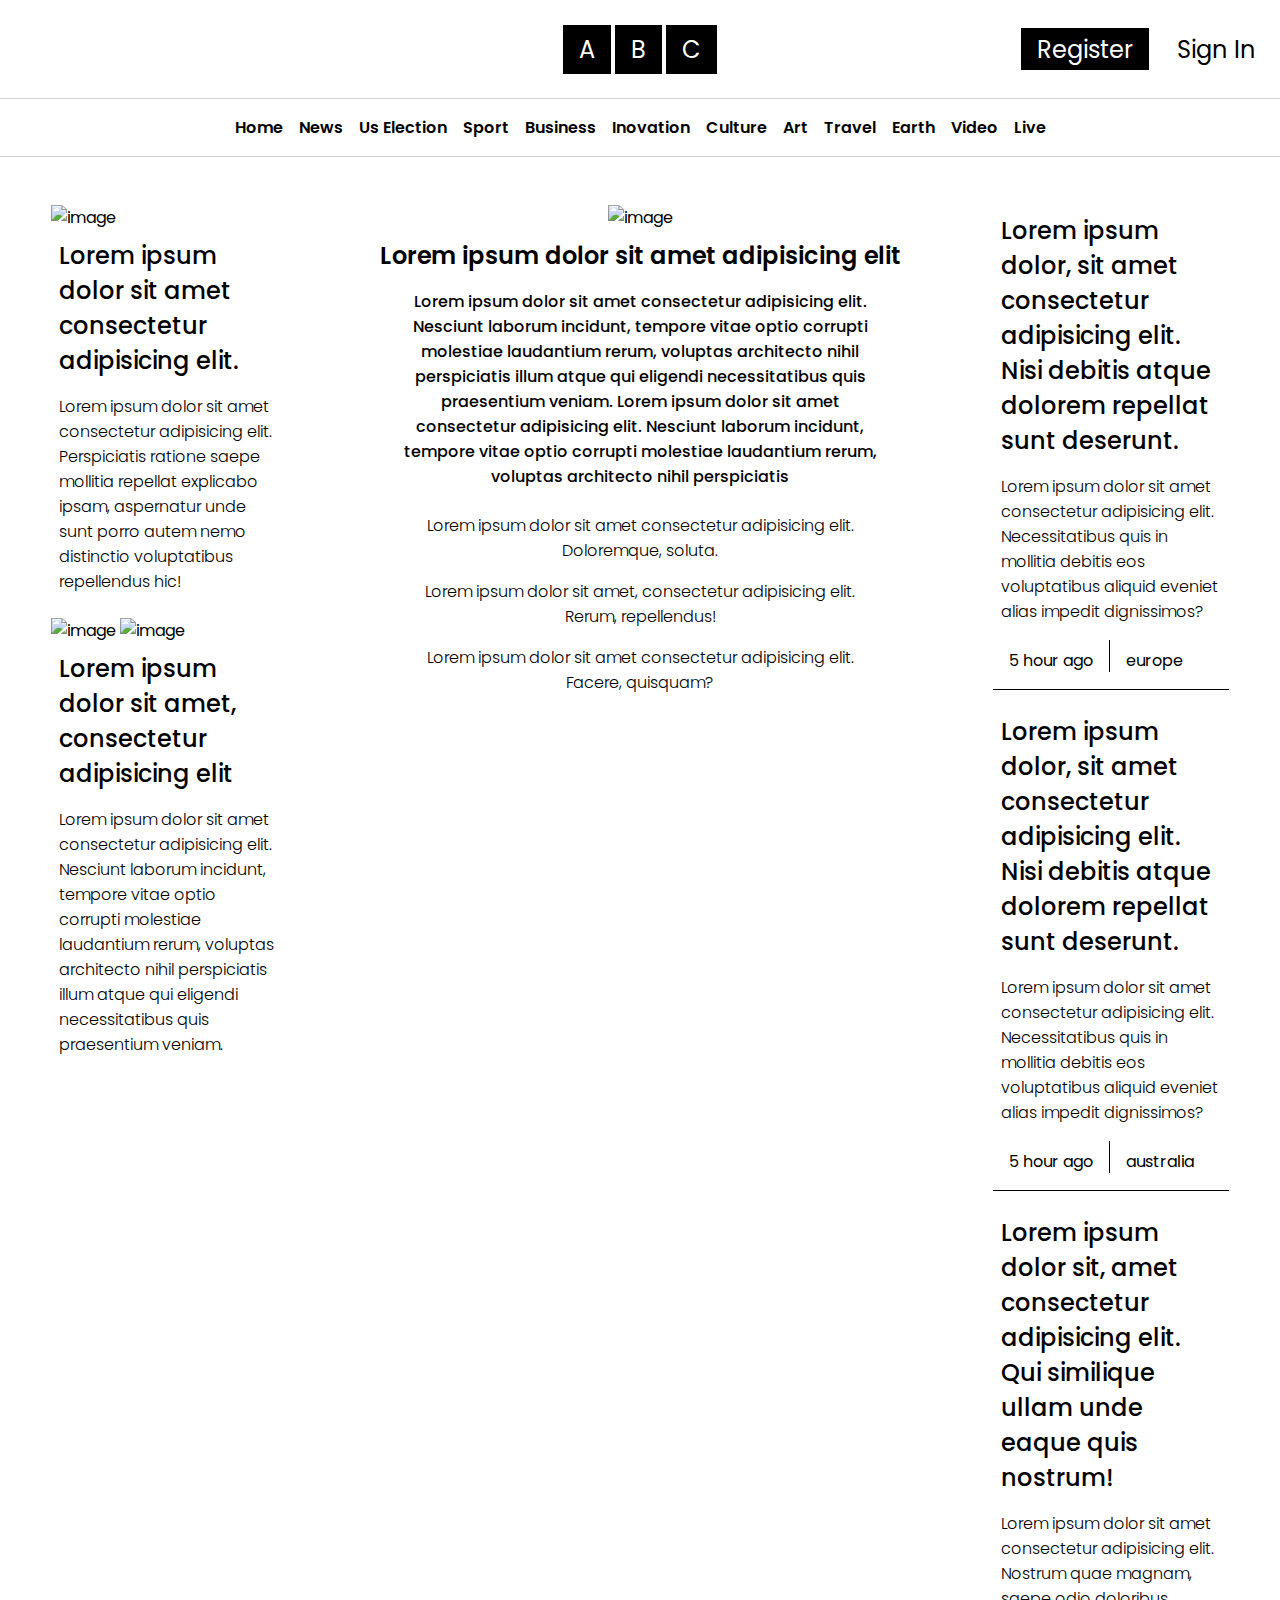
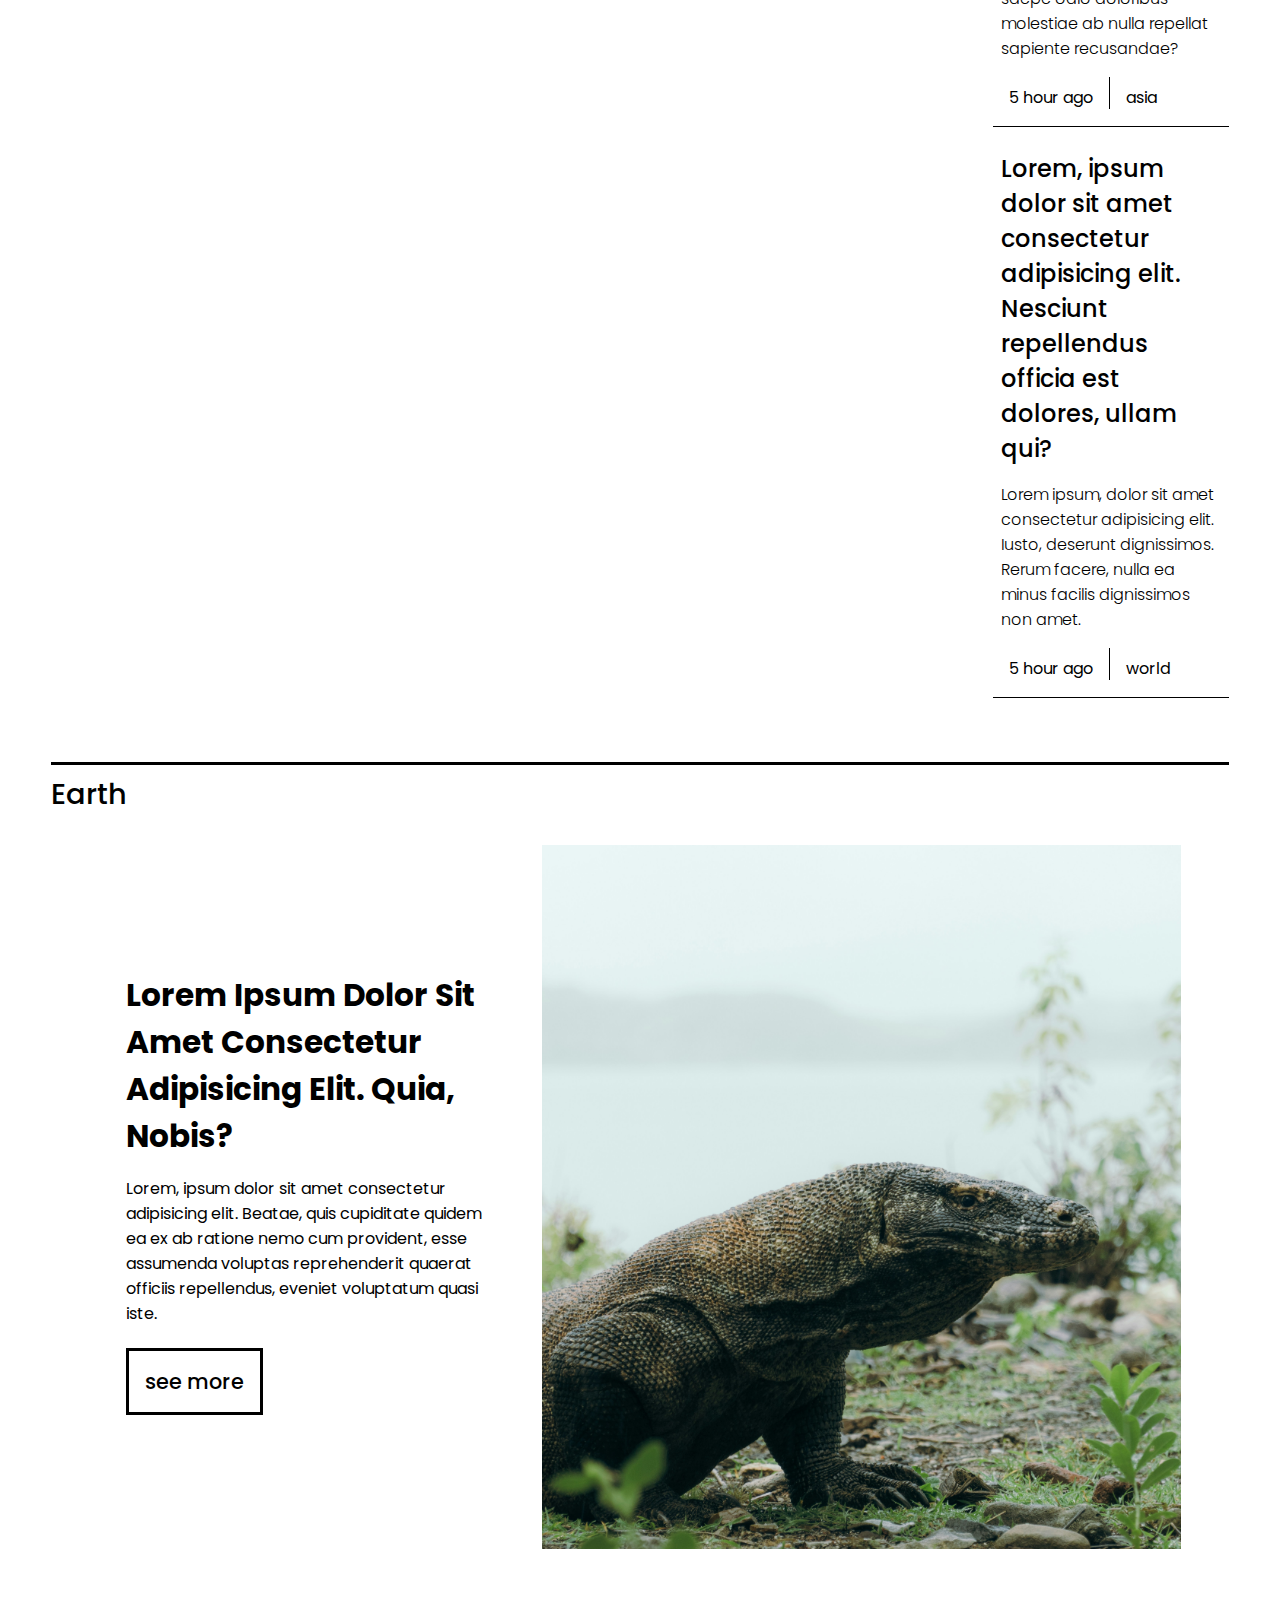
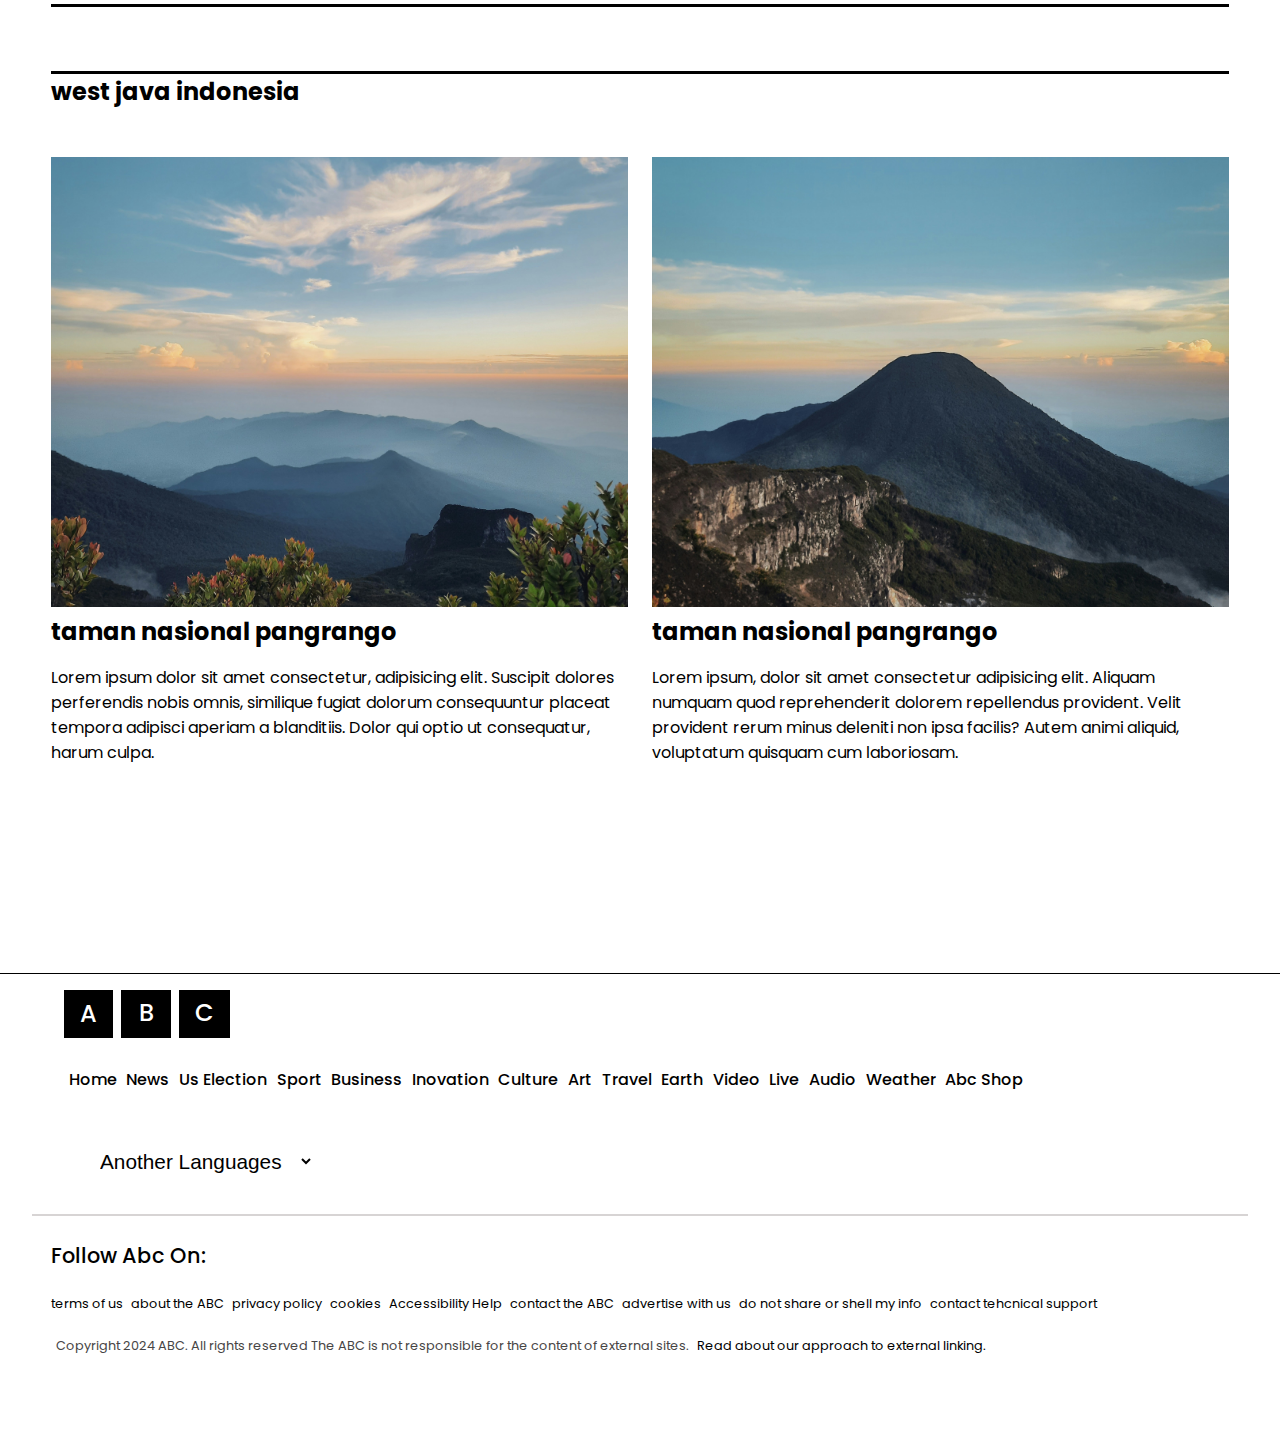
==== commit 22b5dd7b: "menambah javascript dan link berita" ====
--- a/index.html
+++ b/index.html
@@ -39,7 +39,7 @@
 
     <div id="second-nav" class="second-nav">
       <ul class="second-nav-ul">
-        <li><a class="second-nav-a" href="">home</a></li>
+        <li><a class="second-nav-a" href="index.html">home</a></li>
         <li><a class="second-nav-a" href="">news</a></li>
         <li><a class="second-nav-a" href="">us election</a></li>
         <li><a class="second-nav-a" href="">sport</a></li>
@@ -78,8 +78,7 @@
 
     
 
-   
-
+    
     <div class="hero-section">
       <div class="card-left">
         <div class="card">
@@ -109,7 +108,10 @@
           </p>
         </div>
       </div>
+   
+     
       <div class="card-container-middle">
+        <a class="komputerall" href="komputerall.html">
         <div class="card-2-middle">
           <img class="img-middle-card" src="/image/card-img.jpg" alt="image" />
           <h2 class="h2-middle-card">
@@ -139,7 +141,9 @@
             quisquam?
           </li>
         </ul>
-      </div>
+      </a>
+      </div>
+ 
       <div class="card-container-right">
         <div class="card-right">
           <h2 class="h2-card-right">
@@ -206,16 +210,18 @@
         <h2 class="h2-section-2">earth</h2>
       </div>
       <div class="section-2-left">
-        <h2 class="h2-section-2-left">
+       <a class="komodo" href="komodo.html">
+        <h2 class="h2-section-2-left" >
           Lorem ipsum dolor sit amet consectetur adipisicing elit. Quia, nobis?
         </h2>
+      </a >
         <p class="p-section-2-left">
           Lorem, ipsum dolor sit amet consectetur adipisicing elit. Beatae, quis
           cupiditate quidem ea ex ab ratione nemo cum provident, esse assumenda
           voluptas reprehenderit quaerat officiis repellendus, eveniet
           voluptatum quasi iste.
         </p>
-        <a class="link-section-2" href="#">see more</a>
+        <a class="link-section-2" href="komodo.html">see more</a>
       </div>
       <div class="section-2-right">
         <img class="img-section-2-right" src="/image/heroimg.jpg" alt="image" />
@@ -223,6 +229,7 @@
     </div>
     <!-- end -->
     <section class="section-3">
+      <a class="pangrango" href="pangrango.html">
       <h2 class="section-title">west java indonesia</h2>
       <div class="card-container">
         <div class="card card1">
@@ -254,6 +261,7 @@
           </p>
         </div>
       </div>
+    </a>
     </section>
     <!-- end -->
 
@@ -266,7 +274,7 @@
       <div class="footer-nav-list-container">
         <ul class="ul-footer-list">
           <li class="li-footer-list">
-            <a class="a-footer-list" href="#">home</a>
+            <a class="a-footer-list" href="index.html">home</a>
           </li>
           <li class="li-footer-list">
             <a class="a-footer-list" href="#">news</a>
--- a/css/app.css
+++ b/css/app.css
@@ -190,6 +190,11 @@
   height: auto;
   display: flex;
 }
+.komputerall{
+  text-decoration: none;
+  color: black;
+}
+
 .card-left {
   /* border: 1px solid black; */
   flex: 1;
@@ -254,6 +259,9 @@
   font-family: "poppins";
   padding: 0.5rem;
 }
+.h2-middle-card:hover{
+  text-decoration: underline;
+}
 .p-middle-card {
   /* border: 1px solid blue; */
   width: 70%;
@@ -337,6 +345,15 @@
   padding-top: 0.5rem;
   font-weight: 500;
   font-size: 1.8rem;
+  /* line-height: 1; */
+}
+.komodo{
+  text-decoration: none;
+  text-transform: capitalize;
+  padding-top: 0.5rem;
+  font-weight: 500;
+  font-size: 1.3rem;
+  color: black;
 }
 .h2-section-2-left {
   margin-bottom: 1rem;
@@ -365,6 +382,10 @@
   margin: 4rem auto;
   border-top: 3px solid black;
 }
+.pangrango{
+  text-decoration: none;
+  color: black;
+}
 .section-title {
   text-align: left;
   /* border: 1px solid blue; */
@@ -473,7 +494,7 @@
 }
 .a-footer-list {
   /* border: 1px solid brown; */
-  /* padding: 0.3rem 1rem; */
+  padding: 0.3rem;
   text-decoration: none;
   color: black;
   font-size: 1rem;
